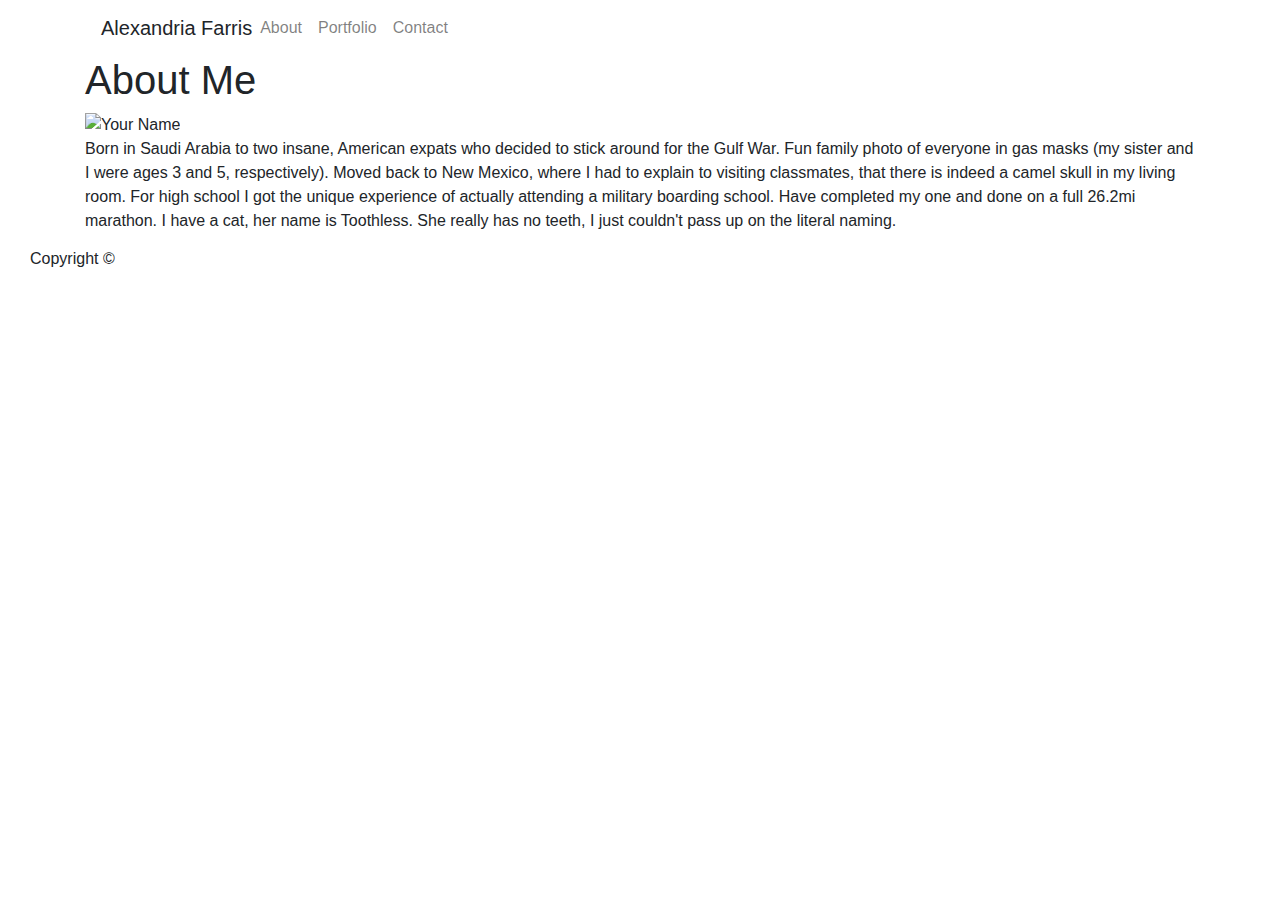
==== index.html @ 6fe494e0 "Working header" ====
<!DOCTYPE html>
<html lang="en">
<head>
    <meta charset="UTF-8">
    <meta name="viewport" content="width=device-width, initial-scale=1.0">
    <meta http-equiv="X-UA-Compatible" content="ie=edge">
    <title>About Me</title>
    <meta name="viewport" content="width=device-width, initial-scale=1">
    <link rel="stylesheet" href="https://stackpath.bootstrapcdn.com/bootstrap/4.3.1/css/bootstrap.min.css" integrity="sha384-ggOyR0iXCbMQv3Xipma34MD+dH/1fQ784/j6cY/iJTQUOhcWr7x9JvoRxT2MZw1T" crossorigin="anonymous">
    <link rel="stylesheet" href="assets/css/style.css">
    
</head>
<body>
    
     <!-- Header -->
     <!doctype html>
     <html lang="en-us">
     
     <head>
       <meta charset="UTF-8">
       <title>About | Your Name</title>
       <link rel="stylesheet" type="text/css" href="assets/css/style.css">
     </head>
     
     <body>
     
       <header id="masthead">
            <div class="container">
                     <nav class="navbar navbar-expand navbar-light">
                        <div class="mx-auto order-0">
                          <a class="navbar-brand mx-auto name">Alexandria Farris</a>
                          <!--<div class ="navbar-brand mx-auto name">Alexandria Farris</div>-->
                        </div>

                        <div class="navbar-collapse w-100 order-3 dual-collapse2">
                            <ul class="navbar-nav">
                              <li class = "nav-item">
                                  <a class="nav-link" href="index.html">About</a>
                             </li>

                             <li class = "nav-item">
                               <a class="nav-link" href="../Bootstrap-Portfolio/portfolio.html">Portfolio</a>
                             </li>

                             <li class = "nav-item">
                              <a class="nav-link" href="../Bootstrap-Portfolio/contact.html">Contact</a>
                              </li>
                              </ul>

            </div>
          </nav>
        </div>
        </header>

  
            
     
       <div id="main-container" class="container">
         <section class="main-section">
           <h1>About Me</h1>
     
           <img src="../Bootstrap-Portfolio/assets/images/IMG_0528.JPG" class="auth-image" alt="Your Name">
     
           <p >Born in Saudi Arabia to two insane, American expats who decided to stick around for the Gulf War. Fun family photo of everyone in gas masks (my sister and I were ages 3 and 5, respectively). Moved back to New Mexico, where I had to explain to visiting classmates, that there is indeed a camel skull in my living room. For high school I got the unique experience of actually attending a military boarding school. Have completed my one and done on a full 26.2mi marathon.  I have a cat, her name is Toothless. She really has no teeth, I just couldn't pass up on the literal naming. </p>
     
         </section>
     
       </div>
     
    
     
            

        <!-- Footer -->
    <div id="footer" class="container-fluid">
        <footer >        
            <div class="col-md-12 col-sm-12">
            <h6 id="copyright">Copyright &copy;</h6>
            </div>      
          </footer>
    </div>
       

        
    


<script src="https://code.jquery.com/jquery-3.3.1.slim.min.js" integrity="sha384-q8i/X+965DzO0rT7abK41JStQIAqVgRVzpbzo5smXKp4YfRvH+8abtTE1Pi6jizo" crossorigin="anonymous"></script>
<script src="https://cdnjs.cloudflare.com/ajax/libs/popper.js/1.14.7/umd/popper.min.js" integrity="sha384-UO2eT0CpHqdSJQ6hJty5KVphtPhzWj9WO1clHTMGa3JDZwrnQq4sF86dIHNDz0W1" crossorigin="anonymous"></script>
<script src="https://stackpath.bootstrapcdn.com/bootstrap/4.3.1/js/bootstrap.min.js" integrity="sha384-JjSmVgyd0p3pXB1rRibZUAYoIIy6OrQ6VrjIEaFf/nJGzIxFDsf4x0xIM+B07jRM" crossorigin="anonymous"></script>

</body>
</html>
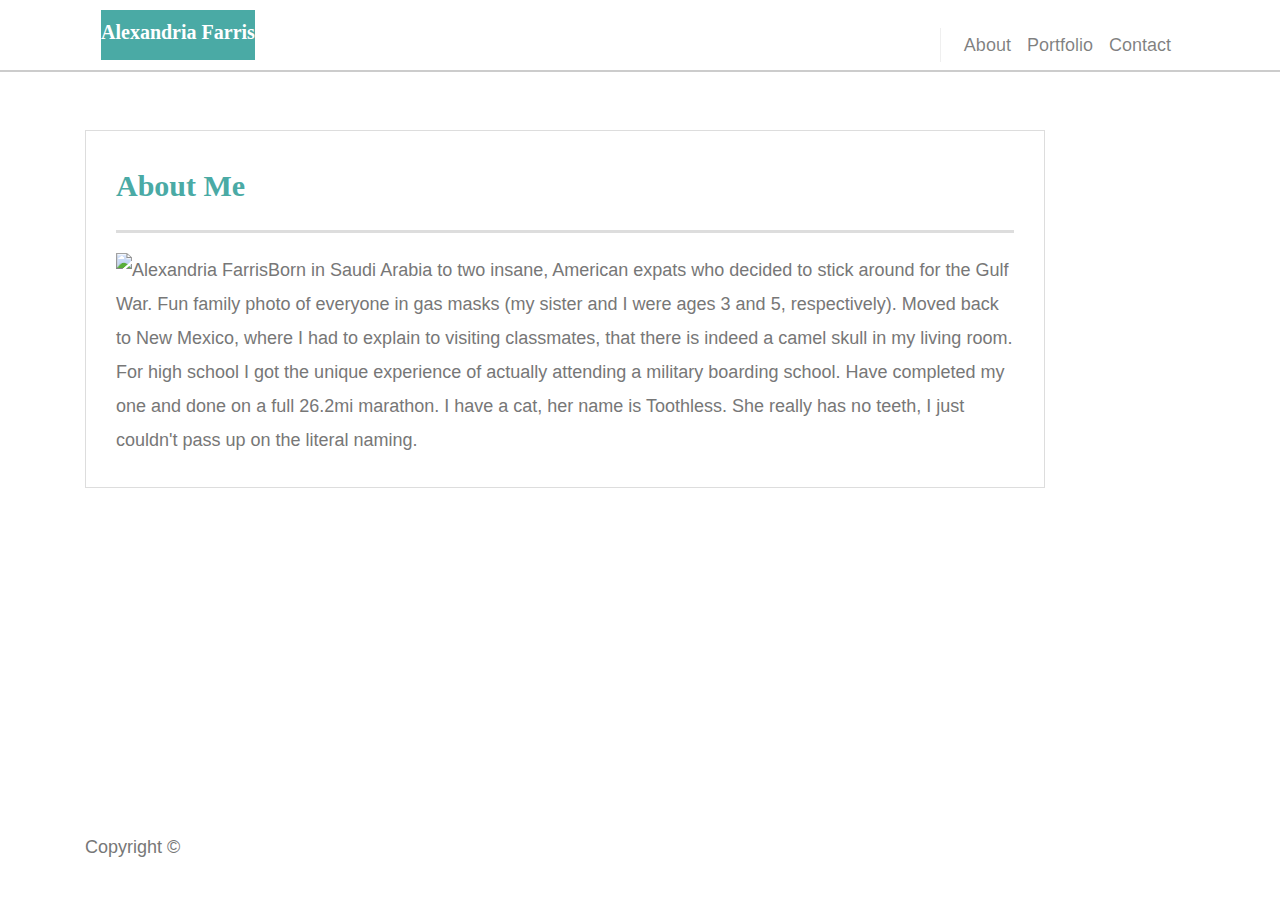
==== commit 1e1b5d58: "updates" ====
--- a/index.html
+++ b/index.html
@@ -28,7 +28,7 @@
             <div class="container">
                      <nav class="navbar navbar-expand navbar-light">
                         <div class="mx-auto order-0">
-                          <a class="navbar-brand mx-auto name">Alexandria Farris</a>
+                          <a class="navbar-brand mx-auto name" style=width:100%>Alexandria Farris</a>
                           <!--<div class ="navbar-brand mx-auto name">Alexandria Farris</div>-->
                         </div>
 
@@ -58,9 +58,9 @@
        <div id="main-container" class="container">
          <section class="main-section">
            <h1>About Me</h1>
-     
-           <img src="../Bootstrap-Portfolio/assets/images/IMG_0528.JPG" class="auth-image" alt="Your Name">
-     
+        
+           <img src="../Bootstrap-Portfolio/assets/images/IMG_0528.JPG" class="img-fluid" id="profilepic" alt="Alexandria Farris">
+         
            <p >Born in Saudi Arabia to two insane, American expats who decided to stick around for the Gulf War. Fun family photo of everyone in gas masks (my sister and I were ages 3 and 5, respectively). Moved back to New Mexico, where I had to explain to visiting classmates, that there is indeed a camel skull in my living room. For high school I got the unique experience of actually attending a military boarding school. Have completed my one and done on a full 26.2mi marathon.  I have a cat, her name is Toothless. She really has no teeth, I just couldn't pass up on the literal naming. </p>
      
          </section>
@@ -72,13 +72,15 @@
             
 
         <!-- Footer -->
-    <div id="footer" class="container-fluid">
-        <footer >        
-            <div class="col-md-12 col-sm-12">
-            <h6 id="copyright">Copyright &copy;</h6>
-            </div>      
+    
+  
+        <footer>
+            <div class="container">
+              Copyright &copy; 
+            </div>
           </footer>
-    </div>
+        
+        
        
 
         
--- a/assets/css/style.css
+++ b/assets/css/style.css
@@ -0,0 +1,276 @@
+body {
+    font-family: Arial, "Helvetica Neue", Helvetica, sans-serif;
+    font-size: 18px;
+    line-height: 34px;
+    color: #777777;
+    background: url("../images/concrete-texture.png");
+  }
+  
+  * {
+    box-sizing: border-box;
+  }
+  
+  /* general */
+  
+  .header {
+    width: 100%;
+    max-width: 960px;
+    margin: 0 auto;
+    clear: both;
+  }
+  
+  h1,
+  h2,
+  h3,
+  p {
+    margin-bottom: 20px;
+  }
+  
+  p:last-child {
+    margin-bottom: 0;
+  }
+  
+  h1,
+  h2,
+  h3 {
+    font-family: Georgia, Times, "Times New Roman", serif;
+    font-weight: 700;
+    color: #4aaaa5;
+  }
+  
+  h1 {
+    padding-bottom: 20px;
+    font-size: 30px;
+    line-height: 49px;
+    border-bottom: 3px solid #dddddd;
+  }
+  
+  h2,
+  h3 {
+    font-size: 22px;
+  }
+  
+  /* header */
+  
+  #masthead {
+    position: fixed;
+    z-index: 99;
+    width: 100%;
+    margin: 0 0 30px;
+    overflow: auto;
+    color: #ffffff;
+    background: #ffffff;
+    border-bottom: 2px solid #cccccc;
+  }
+  
+ .name{
+     /* width: 400px;  */
+     height: 50px; 
+    font-family: Georgia, Times, "Times New Roman", serif;
+    /* font-size: 30px; */
+    font-weight: 700;
+    /* line-height: 90px; */
+    color: #ffffff;
+    text-align: center;
+    text-decoration: none;
+    background: #4aaaa5;
+    
+  }
+  
+
+  
+  .navbar-nav {
+    margin-top: 20px;
+  }
+  
+  .navbar-nav {
+    /* display: inline-block; */
+    padding-left: 15px;
+    margin-left: auto;
+    line-height: 18px;
+    color: #999;
+    text-decoration: none;
+    border-left: 1px solid #efefef;
+    
+  }
+  
+  nav a:first-child {
+    border-left: 0 none;
+  } */
+  
+  /* footer */
+  
+footer {
+    bottom:0;
+    padding: 30px 0;
+    margin-top: 10%;
+    clear: both;
+    font-size: 12px;
+    color: #ffffff;
+    color: #cccccc;
+    text-align: center;
+    background: #666666;
+    border-top: 8px solid #4aaaa5;
+    height: 50px;
+  }
+  
+  h3, h2 {
+    padding-bottom: 20px;
+    margin-bottom: 15px;
+    line-height: 22px;
+    border-bottom: 2px solid #eeeeee;
+  }
+  
+  /* main */
+  
+  #main-container {
+    padding-top: 130px;
+    min-height: calc(100vh - 70px);
+  }
+  
+  .main-section {
+    float: left;
+    width: 100%;
+    max-width: 960px;
+    padding: 30px;
+    margin: 0 0 40px;
+    background: #ffffff;
+    border: 1px solid #dddddd;
+  }
+  
+  /* portfolio page */
+  
+  .work {
+    position: relative;
+    float: left;
+    width: 274px;
+    margin: 20px 0 25px;
+    overflow: auto;
+  }
+  
+  .work:nth-child(even) {
+    margin-right: 40px;
+  }
+  
+  .work img {
+    width: 100%;
+    border: 0 none;
+    opacity: 0.8;
+  }
+  
+  #profilepic {
+    float: left;
+    max-width: 20%;
+
+
+  }
+  .work h3 {
+    position: absolute;
+    bottom: 20px;
+    width: 100%;
+    padding: 15px;
+    margin-bottom: 0;
+    font-weight: 300;
+    line-height: 30px;
+    color: #ffffff;
+    text-align: center;
+    background: #4aaaa5;
+    border-bottom: 0;
+  }
+  
+  .auth-image {
+    float: left;
+    width: 200px;
+    height: auto;
+    margin-top: 10px;
+    margin-right: 25px;
+  }
+  
+  /* contact page */
+  
+  #contact-form ul {
+    margin-bottom: 20px;
+    list-style:none;
+  }
+  
+  #contact-form li {
+    margin-bottom: 10px;
+  }
+  
+  label,
+  input[type=text],
+  input[type=email],
+  textarea {
+    display: block;
+    width: 100%;
+  }
+  
+  input[type=text],
+  input[type=email],
+  textarea {
+    height: 35px;
+    padding: 0 10px;
+    font-size: 14px;
+    border: 1px solid #dddddd;
+  }
+  
+  textarea {
+    height: 200px;
+  }
+  
+  input[type=submit] {
+    padding: 10px 30px;
+    font-size: 18px;
+    color: #ffffff;
+    cursor: pointer;
+    background: #4aaaa5;
+    border: 0 none;
+  }
+  
+  /* Large desktop */
+@media (min-width: 1200px) {}
+
+ 
+/* Portrait tablet to landscape and desktop */
+@media (min-width: 768px) and (max-width: 979px) {}
+
+ 
+/* Landscape phone to portrait tablet */
+@media (max-width: 767px) {}
+ 
+/* Landscape phones and down */
+@media (max-width: 680px) {
+.navbar-brand {
+  position:absolute;
+  top:5px;
+  left: 50%;
+  transform: translateX(-50%);
+
+}
+.navbar {
+  min-height: 90px;
+}
+.navbar-nav {
+  margin-left: auto;
+  margin-right: auto;
+  padding-inline-start: 0px;
+  margin-top: 50px;
+}
+
+#profilepic {
+max-width:100%;
+}
+
+#maincontainer {
+  margin-left: auto;
+  margin-right: auto;
+ 
+}
+
+#contact-form (
+  margin-left: auto;
+  margin-right: auto;
+
+)
+
+}--- a/assets/css/style.css
+++ b/assets/css/style.css
@@ -0,0 +1,276 @@
+body {
+    font-family: Arial, "Helvetica Neue", Helvetica, sans-serif;
+    font-size: 18px;
+    line-height: 34px;
+    color: #777777;
+    background: url("../images/concrete-texture.png");
+  }
+  
+  * {
+    box-sizing: border-box;
+  }
+  
+  /* general */
+  
+  .header {
+    width: 100%;
+    max-width: 960px;
+    margin: 0 auto;
+    clear: both;
+  }
+  
+  h1,
+  h2,
+  h3,
+  p {
+    margin-bottom: 20px;
+  }
+  
+  p:last-child {
+    margin-bottom: 0;
+  }
+  
+  h1,
+  h2,
+  h3 {
+    font-family: Georgia, Times, "Times New Roman", serif;
+    font-weight: 700;
+    color: #4aaaa5;
+  }
+  
+  h1 {
+    padding-bottom: 20px;
+    font-size: 30px;
+    line-height: 49px;
+    border-bottom: 3px solid #dddddd;
+  }
+  
+  h2,
+  h3 {
+    font-size: 22px;
+  }
+  
+  /* header */
+  
+  #masthead {
+    position: fixed;
+    z-index: 99;
+    width: 100%;
+    margin: 0 0 30px;
+    overflow: auto;
+    color: #ffffff;
+    background: #ffffff;
+    border-bottom: 2px solid #cccccc;
+  }
+  
+ .name{
+     /* width: 400px;  */
+     height: 50px; 
+    font-family: Georgia, Times, "Times New Roman", serif;
+    /* font-size: 30px; */
+    font-weight: 700;
+    /* line-height: 90px; */
+    color: #ffffff;
+    text-align: center;
+    text-decoration: none;
+    background: #4aaaa5;
+    
+  }
+  
+
+  
+  .navbar-nav {
+    margin-top: 20px;
+  }
+  
+  .navbar-nav {
+    /* display: inline-block; */
+    padding-left: 15px;
+    margin-left: auto;
+    line-height: 18px;
+    color: #999;
+    text-decoration: none;
+    border-left: 1px solid #efefef;
+    
+  }
+  
+  nav a:first-child {
+    border-left: 0 none;
+  } */
+  
+  /* footer */
+  
+footer {
+    bottom:0;
+    padding: 30px 0;
+    margin-top: 10%;
+    clear: both;
+    font-size: 12px;
+    color: #ffffff;
+    color: #cccccc;
+    text-align: center;
+    background: #666666;
+    border-top: 8px solid #4aaaa5;
+    height: 50px;
+  }
+  
+  h3, h2 {
+    padding-bottom: 20px;
+    margin-bottom: 15px;
+    line-height: 22px;
+    border-bottom: 2px solid #eeeeee;
+  }
+  
+  /* main */
+  
+  #main-container {
+    padding-top: 130px;
+    min-height: calc(100vh - 70px);
+  }
+  
+  .main-section {
+    float: left;
+    width: 100%;
+    max-width: 960px;
+    padding: 30px;
+    margin: 0 0 40px;
+    background: #ffffff;
+    border: 1px solid #dddddd;
+  }
+  
+  /* portfolio page */
+  
+  .work {
+    position: relative;
+    float: left;
+    width: 274px;
+    margin: 20px 0 25px;
+    overflow: auto;
+  }
+  
+  .work:nth-child(even) {
+    margin-right: 40px;
+  }
+  
+  .work img {
+    width: 100%;
+    border: 0 none;
+    opacity: 0.8;
+  }
+  
+  #profilepic {
+    float: left;
+    max-width: 20%;
+
+
+  }
+  .work h3 {
+    position: absolute;
+    bottom: 20px;
+    width: 100%;
+    padding: 15px;
+    margin-bottom: 0;
+    font-weight: 300;
+    line-height: 30px;
+    color: #ffffff;
+    text-align: center;
+    background: #4aaaa5;
+    border-bottom: 0;
+  }
+  
+  .auth-image {
+    float: left;
+    width: 200px;
+    height: auto;
+    margin-top: 10px;
+    margin-right: 25px;
+  }
+  
+  /* contact page */
+  
+  #contact-form ul {
+    margin-bottom: 20px;
+    list-style:none;
+  }
+  
+  #contact-form li {
+    margin-bottom: 10px;
+  }
+  
+  label,
+  input[type=text],
+  input[type=email],
+  textarea {
+    display: block;
+    width: 100%;
+  }
+  
+  input[type=text],
+  input[type=email],
+  textarea {
+    height: 35px;
+    padding: 0 10px;
+    font-size: 14px;
+    border: 1px solid #dddddd;
+  }
+  
+  textarea {
+    height: 200px;
+  }
+  
+  input[type=submit] {
+    padding: 10px 30px;
+    font-size: 18px;
+    color: #ffffff;
+    cursor: pointer;
+    background: #4aaaa5;
+    border: 0 none;
+  }
+  
+  /* Large desktop */
+@media (min-width: 1200px) {}
+
+ 
+/* Portrait tablet to landscape and desktop */
+@media (min-width: 768px) and (max-width: 979px) {}
+
+ 
+/* Landscape phone to portrait tablet */
+@media (max-width: 767px) {}
+ 
+/* Landscape phones and down */
+@media (max-width: 680px) {
+.navbar-brand {
+  position:absolute;
+  top:5px;
+  left: 50%;
+  transform: translateX(-50%);
+
+}
+.navbar {
+  min-height: 90px;
+}
+.navbar-nav {
+  margin-left: auto;
+  margin-right: auto;
+  padding-inline-start: 0px;
+  margin-top: 50px;
+}
+
+#profilepic {
+max-width:100%;
+}
+
+#maincontainer {
+  margin-left: auto;
+  margin-right: auto;
+ 
+}
+
+#contact-form (
+  margin-left: auto;
+  margin-right: auto;
+
+)
+
+}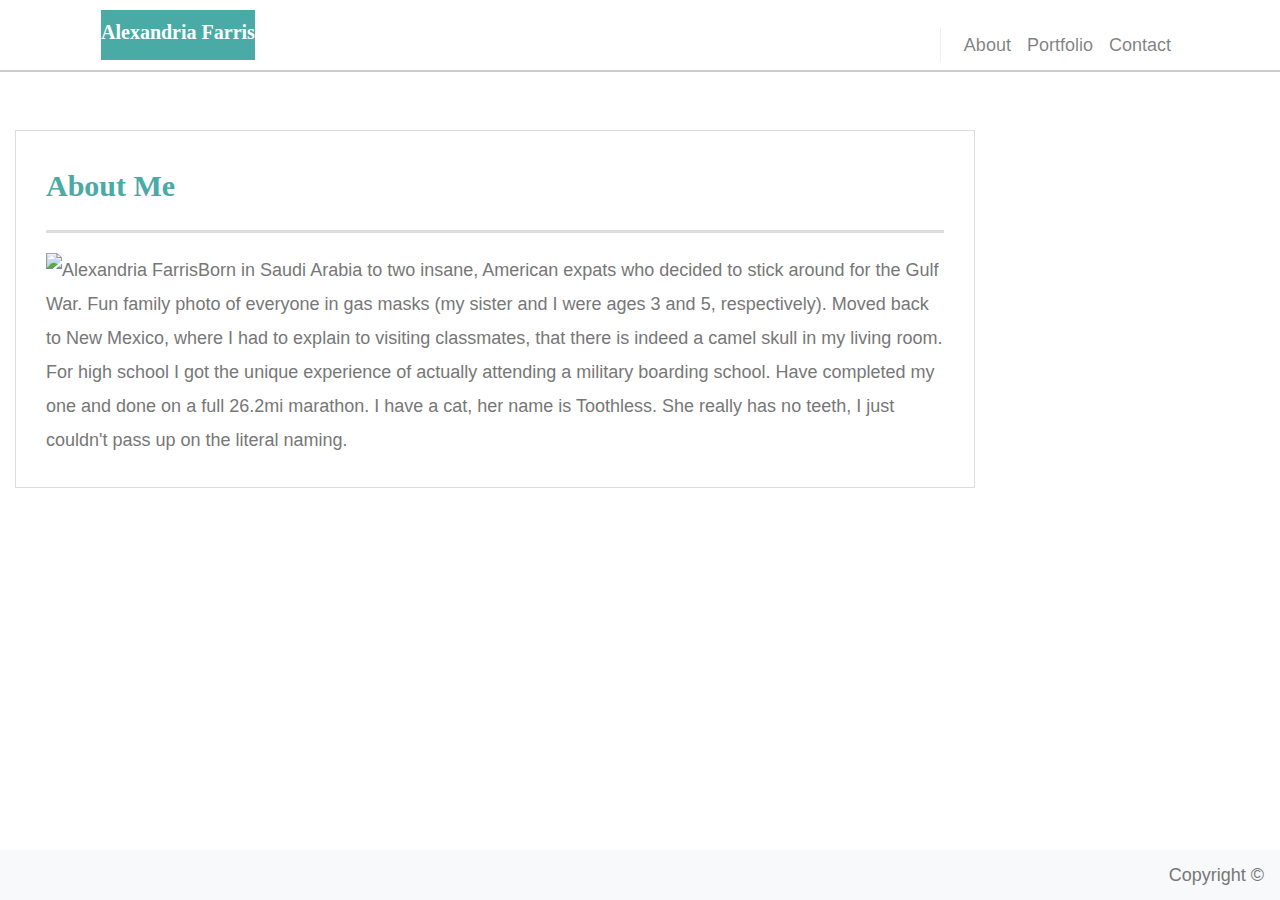
==== commit 9003bb13: "footer updates" ====
--- a/index.html
+++ b/index.html
@@ -55,7 +55,7 @@
   
             
      
-       <div id="main-container" class="container">
+       <div id="main-container" class="container-fluid">
          <section class="main-section">
            <h1>About Me</h1>
         
@@ -76,6 +76,8 @@
   
         <footer>
             <div class="container">
+              <nav class="navbar fixed-bottom navbar-light bg-light">
+                <a class="navbar-brand mx-auto p-0 md 0"></a>
               Copyright &copy; 
             </div>
           </footer>
--- a/assets/css/style.css
+++ b/assets/css/style.css
@@ -100,7 +100,7 @@
   
   /* footer */
   
-footer {
+.container {
     bottom:0;
     padding: 30px 0;
     margin-top: 10%;
@@ -267,10 +267,14 @@
  
 }
 
-#contact-form (
+#contact-form {
   margin-left: auto;
   margin-right: auto;
-
-)
+}
+
+#contact-label {
+  text-align: center;
+}
+
 
 }--- a/assets/css/style.css
+++ b/assets/css/style.css
@@ -100,7 +100,7 @@
   
   /* footer */
   
-footer {
+.container {
     bottom:0;
     padding: 30px 0;
     margin-top: 10%;
@@ -267,10 +267,14 @@
  
 }
 
-#contact-form (
+#contact-form {
   margin-left: auto;
   margin-right: auto;
-
-)
+}
+
+#contact-label {
+  text-align: center;
+}
+
 
 }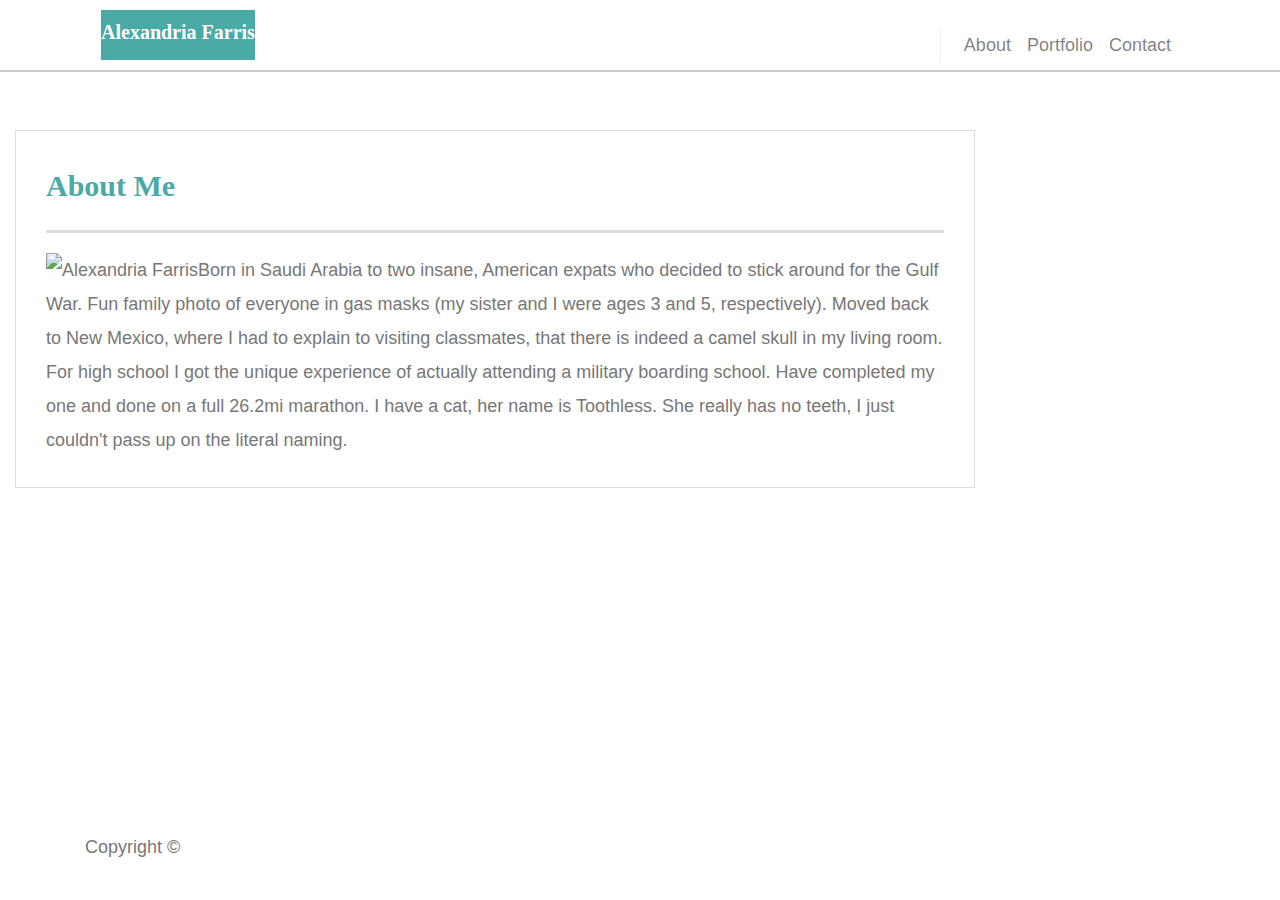
==== commit d440b21c: "footer fix?" ====
--- a/index.html
+++ b/index.html
@@ -76,8 +76,8 @@
   
         <footer>
             <div class="container">
-              <nav class="navbar fixed-bottom navbar-light bg-light">
-                <a class="navbar-brand mx-auto p-0 md 0"></a>
+              <!-- <nav class="navbar fixed-bottom navbar-light bg-light">
+                <a class="navbar-brand mx-auto p-0 md 0"></a> -->
               Copyright &copy; 
             </div>
           </footer>
